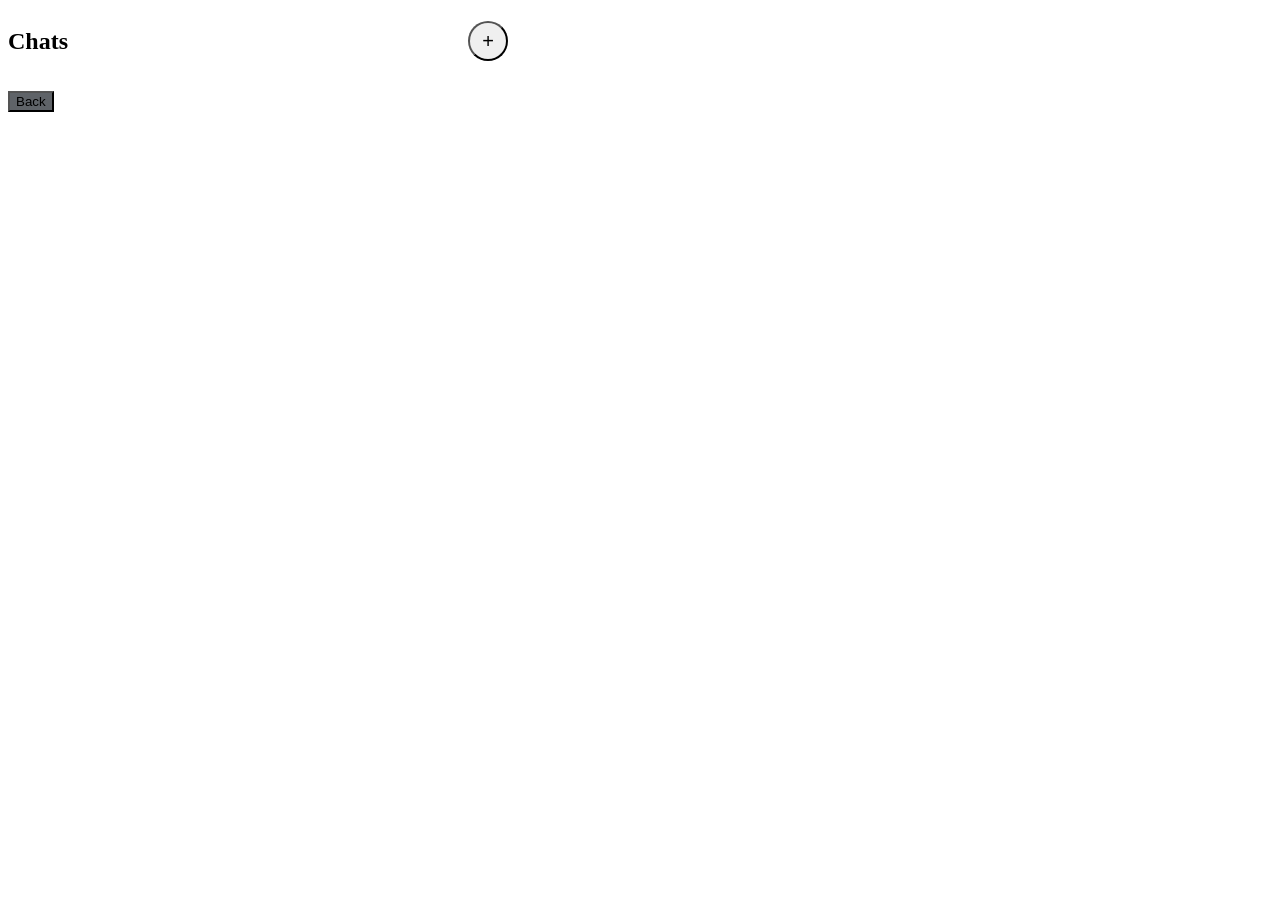
==== templates/chats.html @ b755f97c "added chat feature" ====
<!DOCTYPE html>
<html>
<head>
    <title>Chats</title>
    <link rel="stylesheet" href="{{ url_for('static', filename='style.css') }}">
</head>
<body>
    <div class="container" style="max-width: 500px;">
        <div style="display: flex; justify-content: space-between; align-items: center; margin-bottom: 10px;">
            <h2>Chats</h2>
            <button onclick="window.location.href='/new_chat'" style="width: 40px; height: 40px; border-radius: 50%; padding: 0; font-size: 20px;">+</button>
        </div>
        <ul id="chatList" style="list-style: none; padding: 0;"></ul>
        <button onclick="window.location.href='/dashboard'" style="background: #5f6368;">Back</button>
    </div>
    <script>
        const token = localStorage.getItem("token");
        fetch("/api/chats/summary", { headers: {"Authorization": "Bearer "+token} })
        .then(res => res.json()).then(data => {
            const list = document.getElementById("chatList");
            data.forEach(c => {
                let li = document.createElement("li");
                li.style.cursor = "pointer"; li.style.display = "block";
                li.onclick = () => window.location.href = '/chat/' + c.username;
                li.innerHTML = `<div style="padding:10px; border-bottom:1px solid #eee;">
                    <strong>${c.username}</strong><br>
                    <small style="color:#666">${c.last_msg} • ${c.time}</small>
                </div>`;
                list.appendChild(li);
            });
        });
    </script>
</body>
</html>
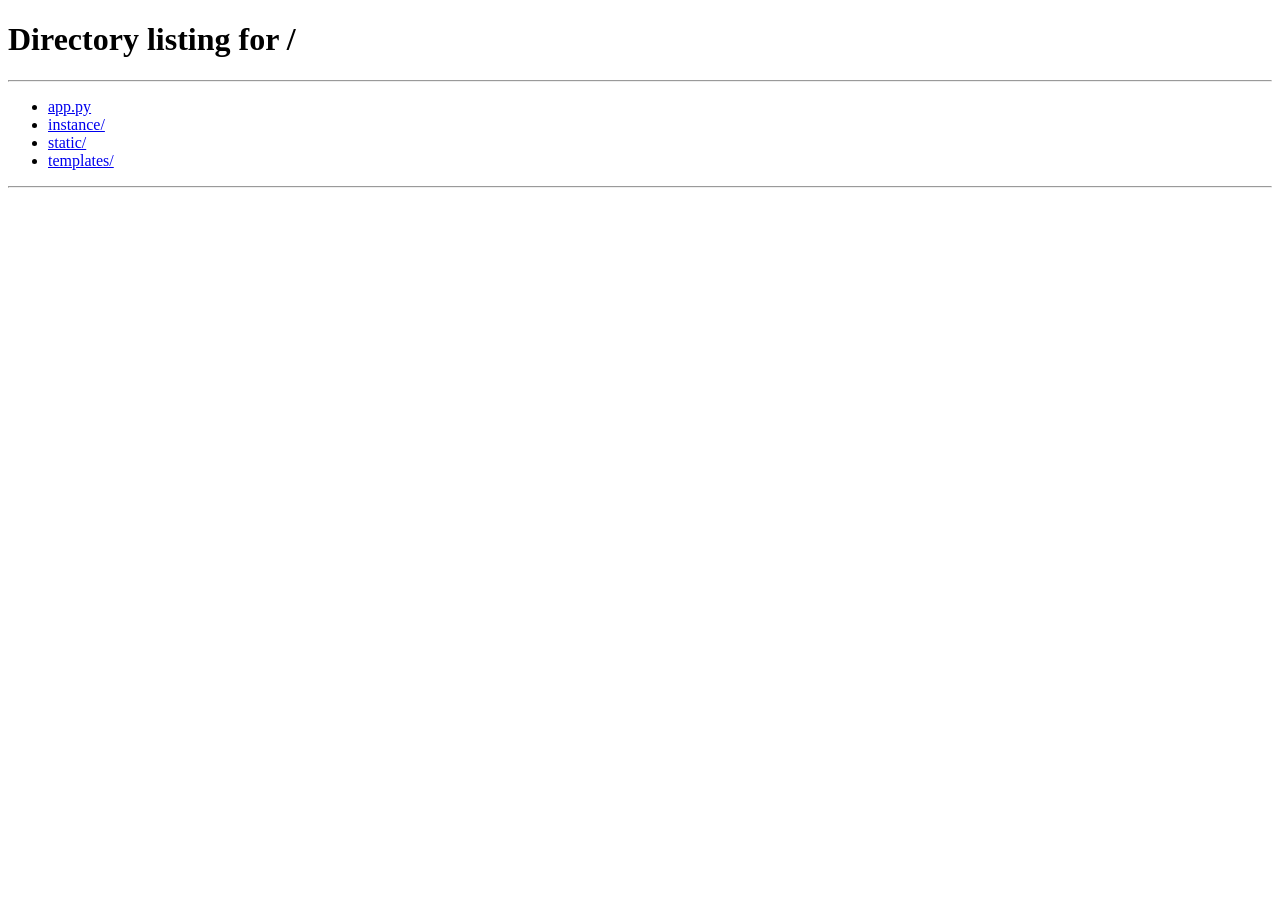
==== commit 150e6905: "added chat groups feature" ====
--- a/templates/chats.html
+++ b/templates/chats.html
@@ -6,29 +6,62 @@
 </head>
 <body>
     <div class="container" style="max-width: 500px;">
-        <div style="display: flex; justify-content: space-between; align-items: center; margin-bottom: 10px;">
-            <h2>Chats</h2>
-            <button onclick="window.location.href='/new_chat'" style="width: 40px; height: 40px; border-radius: 50%; padding: 0; font-size: 20px;">+</button>
+        <div style="display: flex; justify-content: space-between; align-items: center; margin-bottom: 20px;">
+            <h2 style="margin: 0;">Direct Messages</h2>
+            <div style="display: flex; gap: 5px;">
+                <button onclick="window.location.href='/groups_page'" style="width: auto; background: #8e44ad; padding: 5px 10px;">👥 Groups</button>
+                <button onclick="window.location.href='/new_chat'" style="width: 40px; height: 40px; border-radius: 50%; padding: 0; font-size: 20px;">+</button>
+            </div>
         </div>
-        <ul id="chatList" style="list-style: none; padding: 0;"></ul>
-        <button onclick="window.location.href='/dashboard'" style="background: #5f6368;">Back</button>
+
+        <ul id="chatList" style="list-style: none; padding: 0; margin-bottom: 20px;">
+            </ul>
+
+        <button onclick="window.location.href='/dashboard'" style="background: #5f6368;">Back to Dashboard</button>
     </div>
+
     <script>
         const token = localStorage.getItem("token");
-        fetch("/api/chats/summary", { headers: {"Authorization": "Bearer "+token} })
-        .then(res => res.json()).then(data => {
-            const list = document.getElementById("chatList");
-            data.forEach(c => {
-                let li = document.createElement("li");
-                li.style.cursor = "pointer"; li.style.display = "block";
-                li.onclick = () => window.location.href = '/chat/' + c.username;
-                li.innerHTML = `<div style="padding:10px; border-bottom:1px solid #eee;">
-                    <strong>${c.username}</strong><br>
-                    <small style="color:#666">${c.last_msg} • ${c.time}</small>
-                </div>`;
-                list.appendChild(li);
-            });
-        });
+        if(!token) window.location.href = "/";
+
+        function loadChats() {
+            fetch("/api/chats/summary", {
+                headers: {"Authorization": "Bearer " + token}
+            })
+            .then(res => res.json())
+            .then(data => {
+                const list = document.getElementById("chatList");
+                list.innerHTML = data.length ? "" : "<li style='text-align:center; color:#999; padding:20px;'>No active chats. Start one!</li>";
+                
+                data.forEach(c => {
+                    let li = document.createElement("li");
+                    li.style.cursor = "pointer";
+                    li.style.background = "#fff";
+                    li.style.borderBottom = "1px solid #eee";
+                    li.style.transition = "background 0.2s";
+                    li.onmouseover = () => li.style.background = "#f8f9fa";
+                    li.onmouseout = () => li.style.background = "#fff";
+                    
+                    li.onclick = () => window.location.href = '/chat/' + c.username;
+                    
+                    li.innerHTML = `
+                        <div style="display: flex; flex-direction: column; text-align: left; padding: 12px;">
+                            <div style="display: flex; justify-content: space-between; align-items: center;">
+                                <strong>${c.username}</strong>
+                                <small style="color: #999;">${c.time}</small>
+                            </div>
+                            <span style="font-size: 13px; color: #666; white-space: nowrap; overflow: hidden; text-overflow: ellipsis; margin-top: 4px;">
+                                ${c.last_msg}
+                            </span>
+                        </div>
+                    `;
+                    list.appendChild(li);
+                });
+            })
+            .catch(err => console.error("Error loading chats:", err));
+        }
+
+        window.onload = loadChats;
     </script>
 </body>
 </html>
